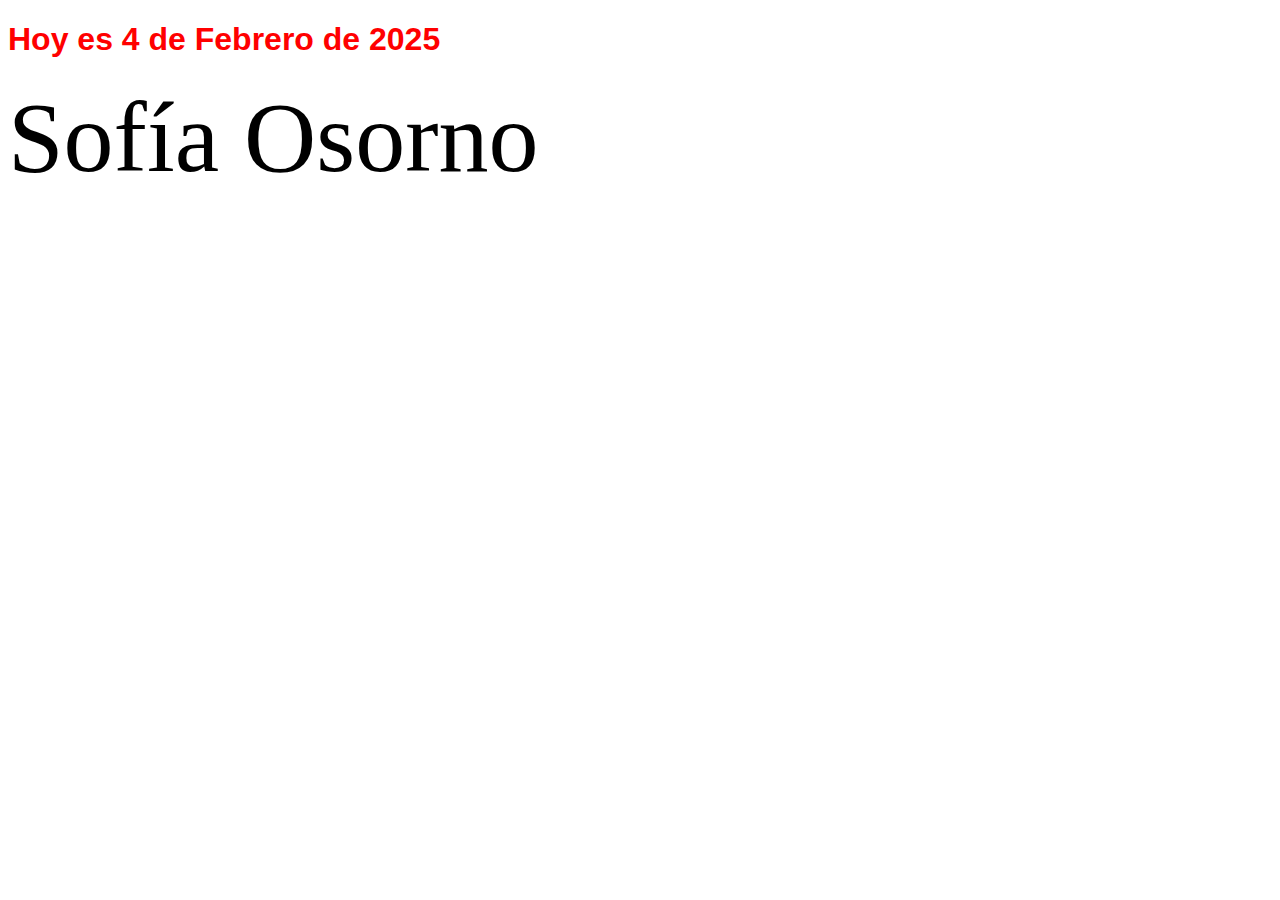
==== index.html @ 4c44b050 "primer push" ====
<!DOCTYPE html>
<html lang="en">
    <head>
        <meta charset="UTF-8">
        <meta name="viewport" content="width=device-width, initial-scale=1.0">
        <title>INICIO</title>
        <link rel="stylesheet" href="style.css">
    </head>
    <body>
        <h1>Hoy es 4 de Febrero de 2025</h1>
        <p>Sofía Osorno</p><br>
    </body>
</html>
---- style.css ----
h1{
    color: red;
    font-family: Arial, Helvetica, sans-serif;
    font-weight: 10px;
}
p{
    font-size: 100px;
    padding: 0px;
    margin: 0px;
}
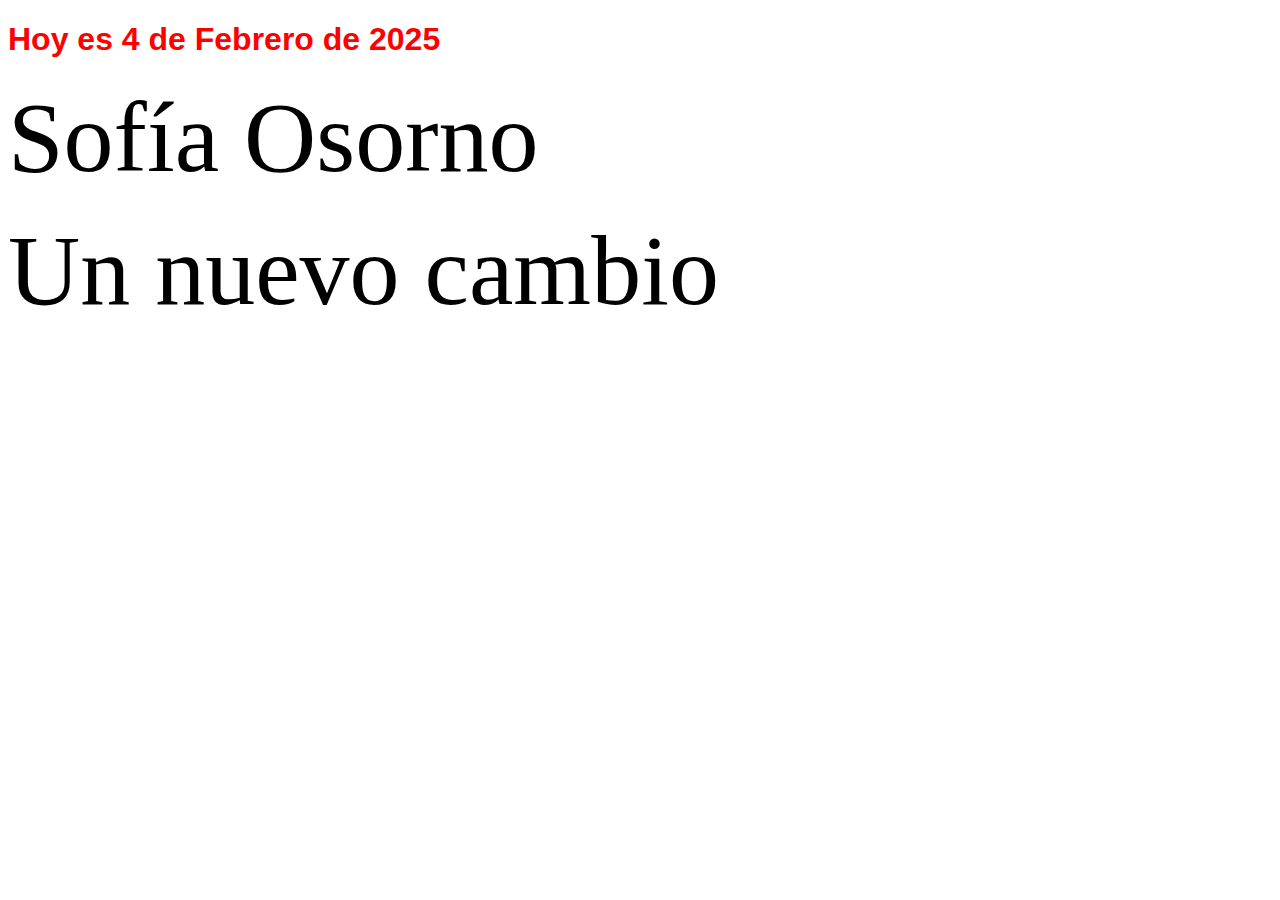
==== commit a35c6bd0: "Update index.html" ====
--- a/index.html
+++ b/index.html
@@ -9,5 +9,6 @@
     <body>
         <h1>Hoy es 4 de Febrero de 2025</h1>
         <p>Sofía Osorno</p><br>
+        <p>Un nuevo cambio</p>
     </body>
-</html>+</html>
